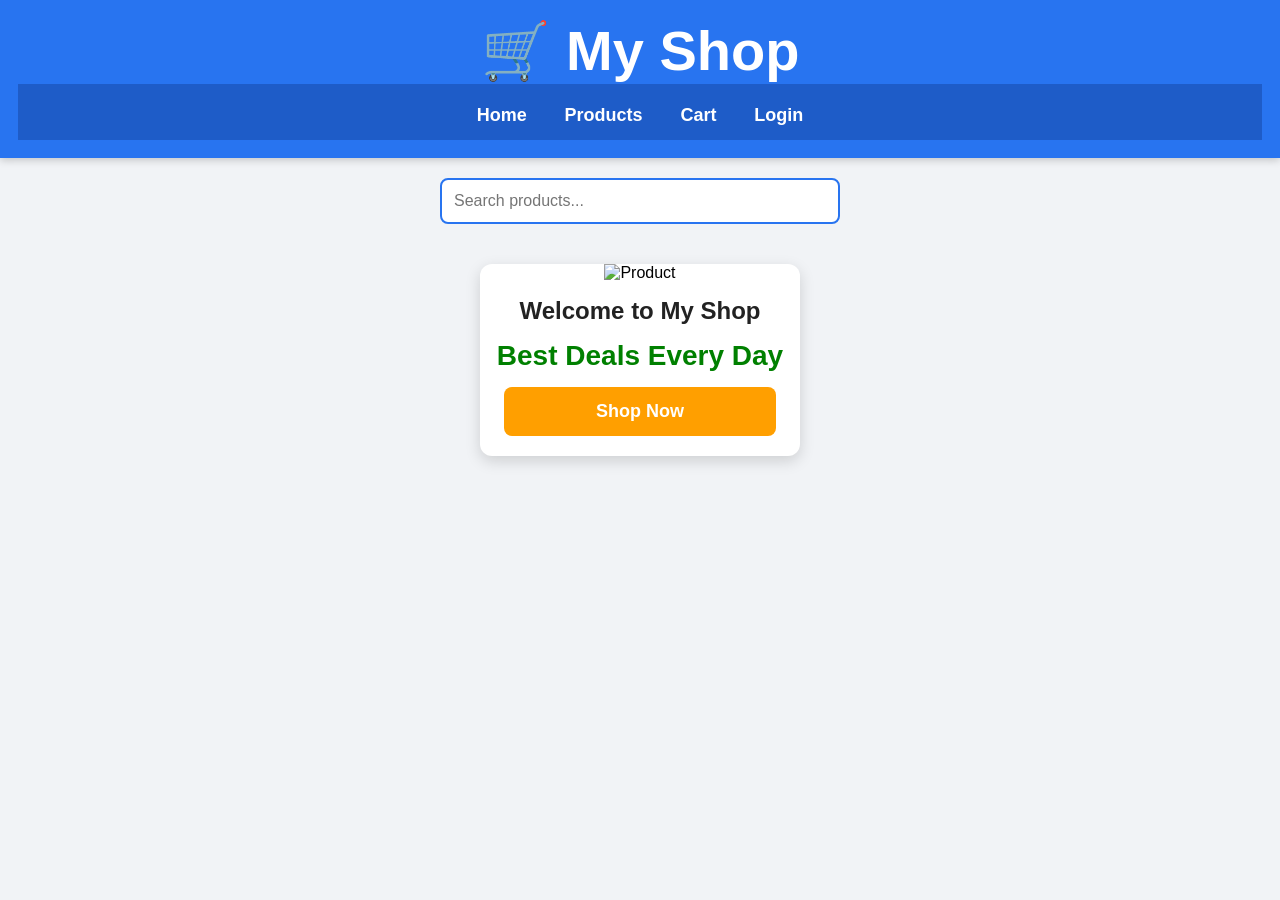
==== index.html @ 783c5338 "Add files via upload" ====
<!DOCTYPE html>
<html lang="en">
<head>
<meta charset="UTF-8">
<meta name="viewport" content="width=device-width, initial-scale=1.0">
<title>My Shop</title>

<link rel="stylesheet" href="style.css">

</head>
<body>

<header>
<h1>🛒 My Shop</h1>

<nav>
<a href="index.html">Home</a>
<a href="products.html">Products</a>
<a href="cart.html">Cart</a>
<a href="login.html">Login</a>
</nav>

</header>

<div class="search-box">
<input type="text" placeholder="Search products...">
</div>

<div class="product">

<img src="https://picsum.photos/300?random=1" alt="Product">

<h2>Welcome to My Shop</h2>

<p class="price">Best Deals Every Day</p>

<button onclick="window.location.href='products.html'">
Shop Now
</button>

</div>

<script src="script.js"></script>

</body>
</html>
---- style.css ----
*{
    margin:0;
    padding:0;
    box-sizing:border-box;
    font-family:Arial,sans-serif;
}

body{
    background:#f1f3f6;
}

header{
    background:#2874f0;
    color:#fff;
    text-align:center;
    padding:18px;
    font-size:28px;
    font-weight:bold;
    box-shadow:0 2px 8px rgba(0,0,0,.2);
}

.product{
    width:320px;
    margin:40px auto;
    background:#fff;
    border-radius:12px;
    overflow:hidden;
    box-shadow:0 5px 15px rgba(0,0,0,.15);
    transition:.3s;
    text-align:center;
}

.product:hover{
    transform:translateY(-5px);
}

.product img{
    width:100%;
    height:250px;
    object-fit:cover;
}

.product h2{
    font-size:24px;
    margin-top:15px;
    color:#222;
}

.price{
    color:#008000;
    font-size:28px;
    font-weight:bold;
    margin:15px 0;
}

button{
    width:85%;
    padding:14px;
    margin-bottom:20px;
    border:none;
    border-radius:8px;
    background:#ff9f00;
    color:#fff;
    font-size:18px;
    font-weight:bold;
    cursor:pointer;
    transition:.3s;
}

button:hover{
    background:#fb641b;
}

button:active{
    transform:scale(.98);
}

@media(max-width:400px){
    .product{
        width:95%;
    }

    header{
        font-size:24px;
    }
}nav{
    background:#1e5cc8;
    padding:12px;
    text-align:center;
}

nav a{
    color:white;
    text-decoration:none;
    margin:0 15px;
    font-size:18px;
    font-weight:bold;
}

.search-box{
    text-align:center;
    margin:20px;
}

.search-box input{
    width:80%;
    max-width:400px;
    padding:12px;
    border:2px solid #2874f0;
    border-radius:8px;
    font-size:16px;
}.products{
    display:flex;
    flex-wrap:wrap;
    justify-content:center;
    gap:20px;
    padding:20px;
}
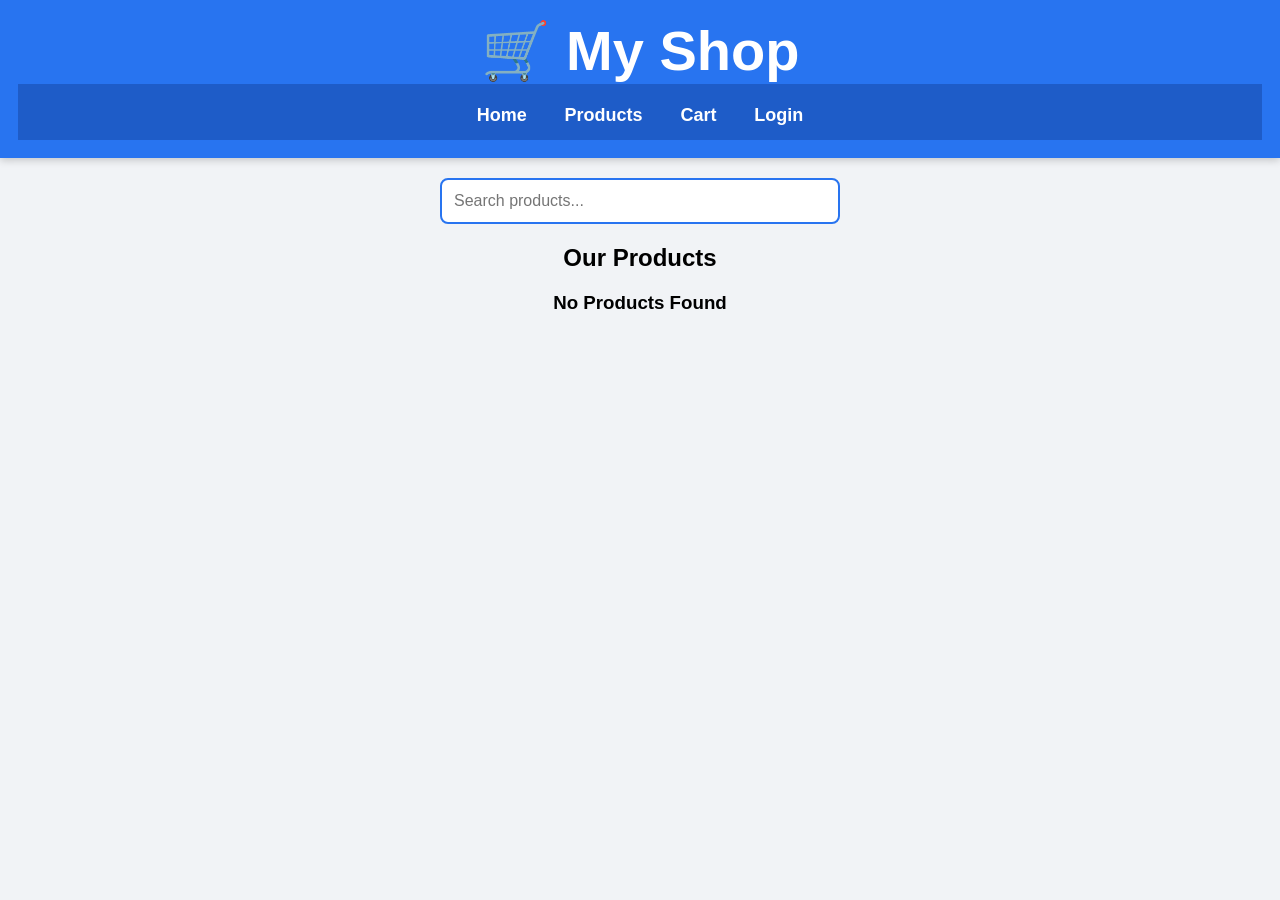
==== commit 65685599: "Update index.html" ====
--- a/index.html
+++ b/index.html
@@ -4,9 +4,7 @@
 <meta charset="UTF-8">
 <meta name="viewport" content="width=device-width, initial-scale=1.0">
 <title>My Shop</title>
-
 <link rel="stylesheet" href="style.css">
-
 </head>
 <body>
 
@@ -19,28 +17,51 @@
 <a href="cart.html">Cart</a>
 <a href="login.html">Login</a>
 </nav>
-
 </header>
 
 <div class="search-box">
-<input type="text" placeholder="Search products...">
+<input type="text" id="search" placeholder="Search products...">
 </div>
 
-<div class="product">
+<h2 style="text-align:center;">Our Products</h2>
 
-<img src="https://picsum.photos/300?random=1" alt="Product">
+<div id="product-list" class="products"></div>
 
-<h2>Welcome to My Shop</h2>
+<script>
+let products = JSON.parse(localStorage.getItem("products")) || [];
 
-<p class="price">Best Deals Every Day</p>
+let productList = document.getElementById("product-list");
 
-<button onclick="window.location.href='products.html'">
-Shop Now
-</button>
+function showProducts(list) {
+    productList.innerHTML = "";
 
-</div>
+    if (list.length === 0) {
+        productList.innerHTML = "<h3 style='text-align:center;'>No Products Found</h3>";
+        return;
+    }
 
-<script src="script.js"></script>
+    list.forEach(product => {
+        productList.innerHTML += `
+        <div class="product">
+            <img src="${product.image}" alt="">
+            <h3>${product.name}</h3>
+            <p class="price">₹${product.price}</p>
+            <p>${product.description}</p>
+        </div>
+        `;
+    });
+}
+
+showProducts(products);
+
+document.getElementById("search").addEventListener("keyup", function () {
+    let value = this.value.toLowerCase();
+    let filtered = products.filter(p =>
+        p.name.toLowerCase().includes(value)
+    );
+    showProducts(filtered);
+});
+</script>
 
 </body>
-</html>+</html>
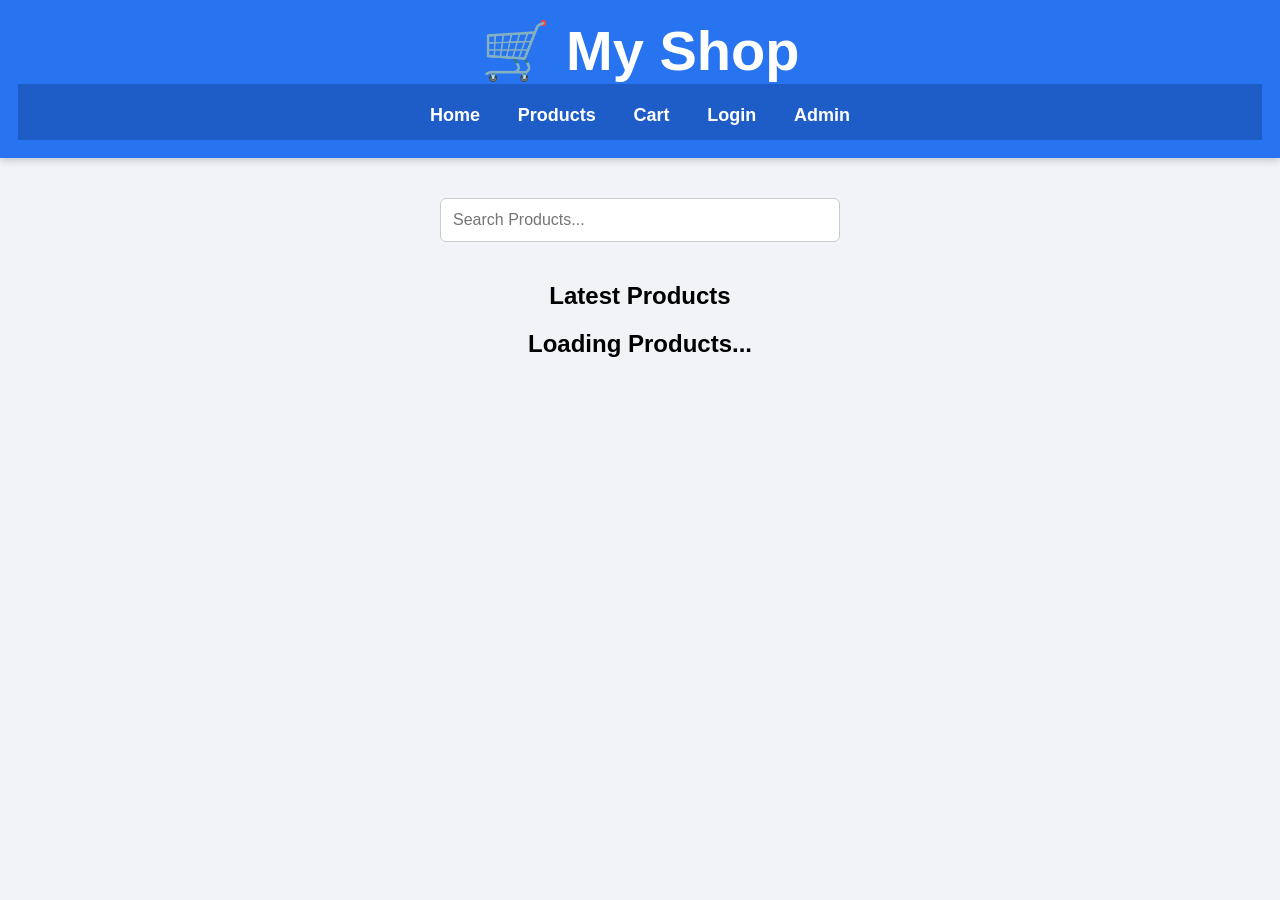
==== commit 76645e94: "Update index.html" ====
--- a/index.html
+++ b/index.html
@@ -4,7 +4,11 @@
 <meta charset="UTF-8">
 <meta name="viewport" content="width=device-width, initial-scale=1.0">
 <title>My Shop</title>
+
 <link rel="stylesheet" href="style.css">
+
+<script type="module" src="index.js"></script>
+
 </head>
 <body>
 
@@ -16,52 +20,34 @@
 <a href="products.html">Products</a>
 <a href="cart.html">Cart</a>
 <a href="login.html">Login</a>
+<a href="admin.html">Admin</a>
 </nav>
+
 </header>
 
 <div class="search-box">
-<input type="text" id="search" placeholder="Search products...">
+
+<input
+type="text"
+id="search"
+placeholder="Search Products..."
+style="width:90%;padding:12px;margin:20px;border:1px solid #ccc;border-radius:6px;">
+
 </div>
 
-<h2 style="text-align:center;">Our Products</h2>
+<h2 style="text-align:center;">Latest Products</h2>
 
-<div id="product-list" class="products"></div>
+<div id="productList" style="
+display:flex;
+flex-wrap:wrap;
+justify-content:center;
+gap:20px;
+padding:20px;
+">
 
-<script>
-let products = JSON.parse(localStorage.getItem("products")) || [];
+<h2>Loading Products...</h2>
 
-let productList = document.getElementById("product-list");
-
-function showProducts(list) {
-    productList.innerHTML = "";
-
-    if (list.length === 0) {
-        productList.innerHTML = "<h3 style='text-align:center;'>No Products Found</h3>";
-        return;
-    }
-
-    list.forEach(product => {
-        productList.innerHTML += `
-        <div class="product">
-            <img src="${product.image}" alt="">
-            <h3>${product.name}</h3>
-            <p class="price">₹${product.price}</p>
-            <p>${product.description}</p>
-        </div>
-        `;
-    });
-}
-
-showProducts(products);
-
-document.getElementById("search").addEventListener("keyup", function () {
-    let value = this.value.toLowerCase();
-    let filtered = products.filter(p =>
-        p.name.toLowerCase().includes(value)
-    );
-    showProducts(filtered);
-});
-</script>
+</div>
 
 </body>
 </html>
